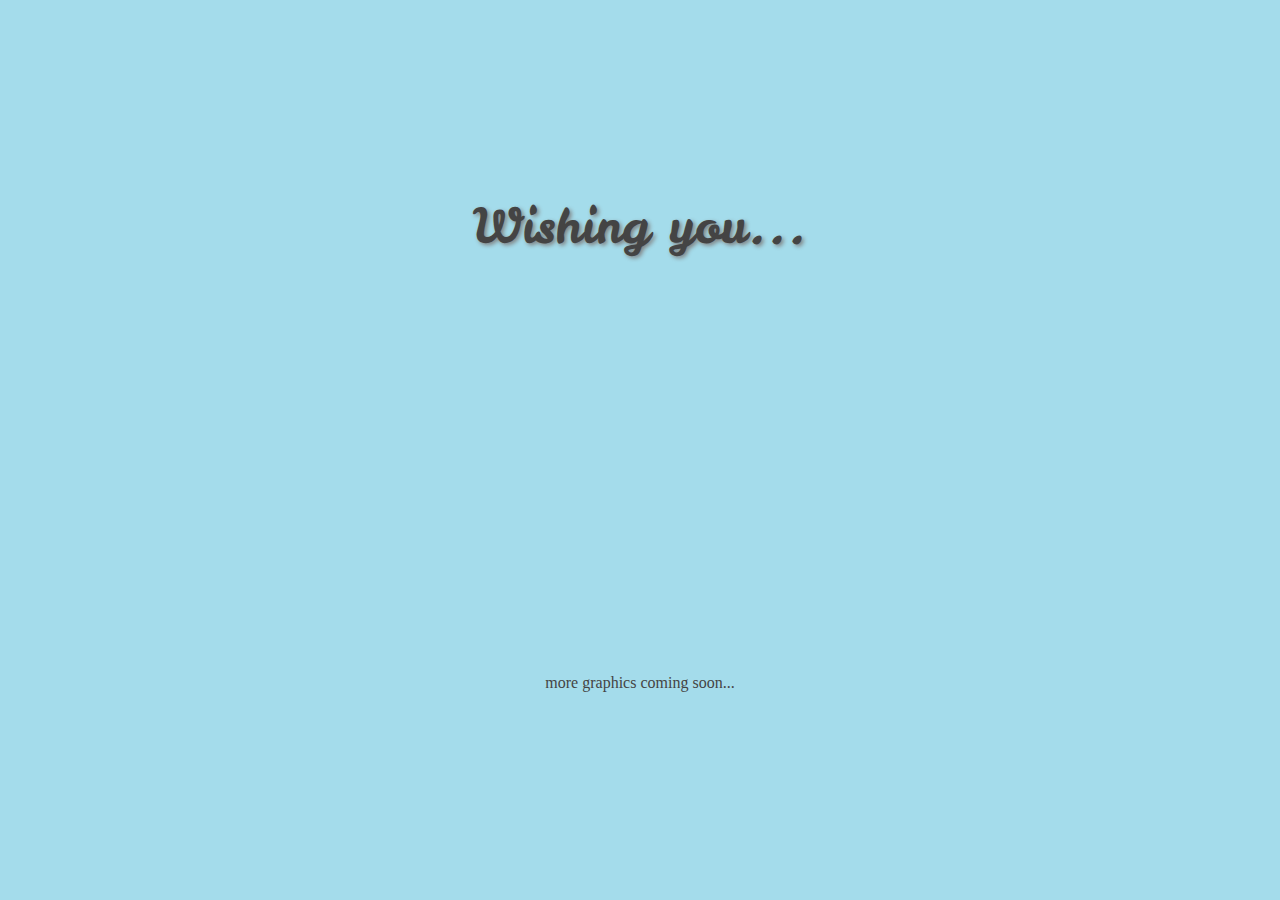
==== index.html @ 42245d85 "safe-area-inset-top" ====
<!DOCTYPE html>
<html lang="en">

<head>
    <meta charset="UTF-8">
    <meta http-equiv="X-UA-Compatible" content="IE=edge">
    <meta name="viewport" content="width=device-width, initial-scale=1.0">
    <link href="https://fonts.cdnfonts.com/css/kingthings-xstitch" rel="stylesheet">
    <link rel="preconnect" href="https://fonts.googleapis.com">
    <link rel="preconnect" href="https://fonts.gstatic.com" crossorigin>
    <link href="https://fonts.googleapis.com/css2?family=Leckerli+One&family=Pacifico&display=swap" rel="stylesheet">

    <title>For Ukraine</title>
    <style>
        /* :root {
            --app-height: 100%;
        } */

        html,
        body {
            padding: 0;
            margin: 0;
            height: calc(100vh - constant(safe-area-inset-top) - constant(safe-area-inset-bottom));

            /* height: 100vh; */
            /* fallback for Js load */
            /* height: var(--app-height); */
            background-color: #a4dceb;
            color: #444;
        }

        #container {
            display: flex;
            flex-direction: column;
            justify-content: center;
            align-items: center;
            height: 100vh;
            /* display: grid;
            place-items: center; */
            /* width:100vw; */
            /* height: 100vh; */
            /* height: var(--app-height); */
        }

        h1 {
            margin: 0;
            padding: 0;
            /* font-family: 'Kingthings Xstitch', sans-serif; */
            font-family: 'Leckerli One', cursive;
            /* font-family: 'Pacifico', cursive; */
            font-size: 3em;
            font-weight: normal;
            text-shadow: 2px 2px 4px gray;
            /* background-color: red; */
        }

        main {
            display: grid;
            place-items: center;
            position: relative;
            /* top: -3%; */
            /* background-color: purple; */
        }

        #image {
            transform: scale(0) rotate(0deg);
            animation: scaleSpin 1s ease forwards;
        }

        #banner {
            position: absolute;
            top: 55%;
            transform: translateY(-50%) scale(0);

            animation: scaleSize .5s ease forwards;
            animation-delay: .5s;
        }

        @keyframes scaleSpin {
            from {
                transform: scale(0) rotate(0deg);
            }

            to {
                transform: scale(1) rotate(180deg);
            }
        }

        @keyframes scaleSize {
            0% {
                transform: translateY(-50%) scale(0);
            }

            97% {
                transform: translateY(-50%) scale(1.1);
            }

            100% {
                transform: translateY(-50%) scale(1);
            }
        }
        }
    </style>
</head>

<body>
    <div id="container">
        <header>
            <h1>Wishing you...</h1>
        </header>
        <main>
            <!-- <img src="images/star3.png" width="400" height="400" alt="star" id="image">
            <img src="images/courage3.png" width="400" height="105" alt="courage" id="banner"> -->
            <img src="images/flower.png" width="400" height="400" alt="star" id="image">
            <img src="images/beauty.png" width="400" height="105" alt="courage" id="banner">
        </main>
        <p>more graphics coming soon...</p>
    </div>

    <script>
        // This is a fix for height on iOS
        // const appHeight = () => {
        //     const doc = document.documentElement;
        //     doc.style.setProperty('--app-height', `${window.innerHeight}px`);
        // }
        // window.addEventListener('resize', appHeight);
        // appHeight();
    </script>
</body>

</html>
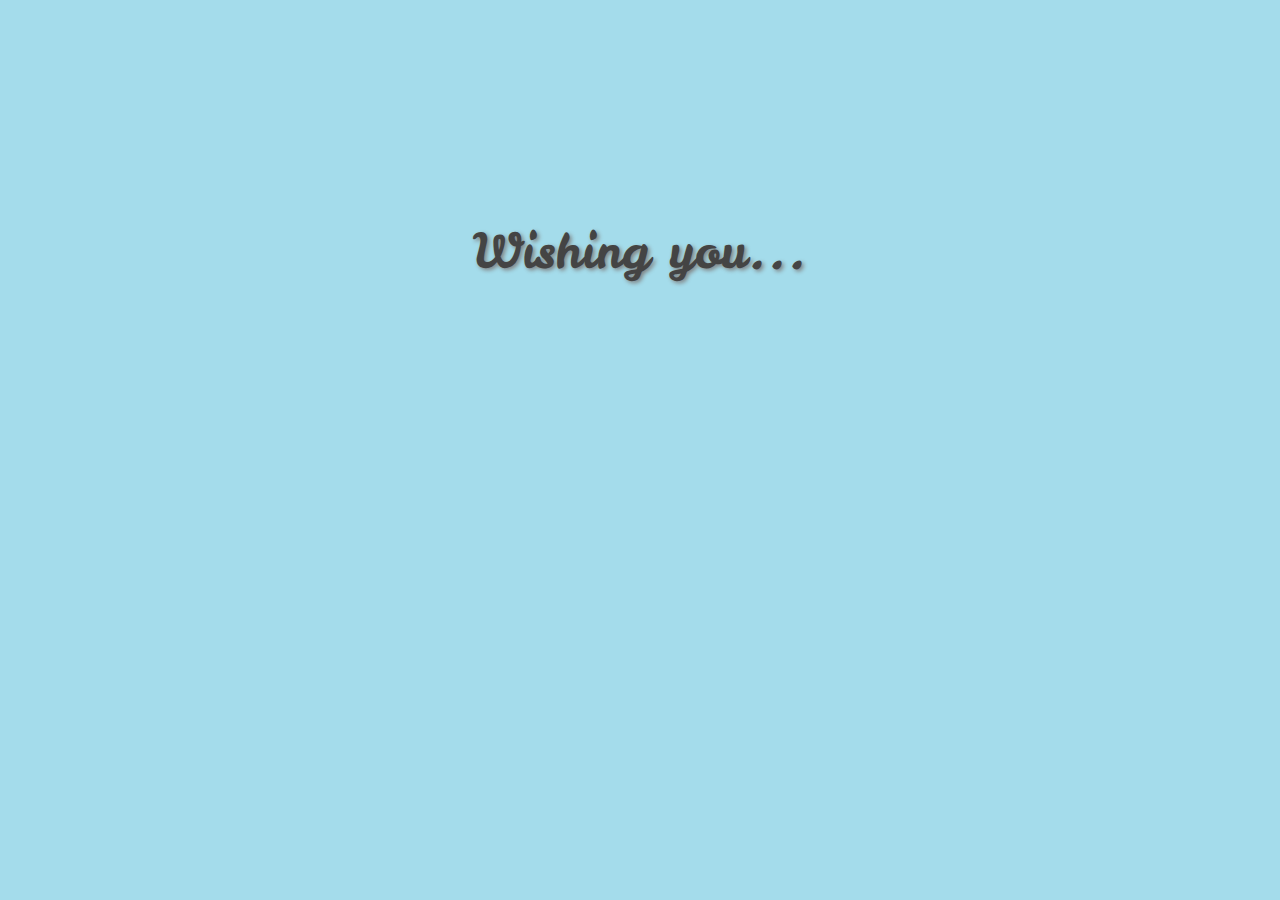
==== commit 14682e9d: "remove more graphics" ====
--- a/index.html
+++ b/index.html
@@ -114,7 +114,7 @@
             <img src="images/flower.png" width="400" height="400" alt="star" id="image">
             <img src="images/beauty.png" width="400" height="105" alt="courage" id="banner">
         </main>
-        <p>more graphics coming soon...</p>
+
     </div>
 
     <script>
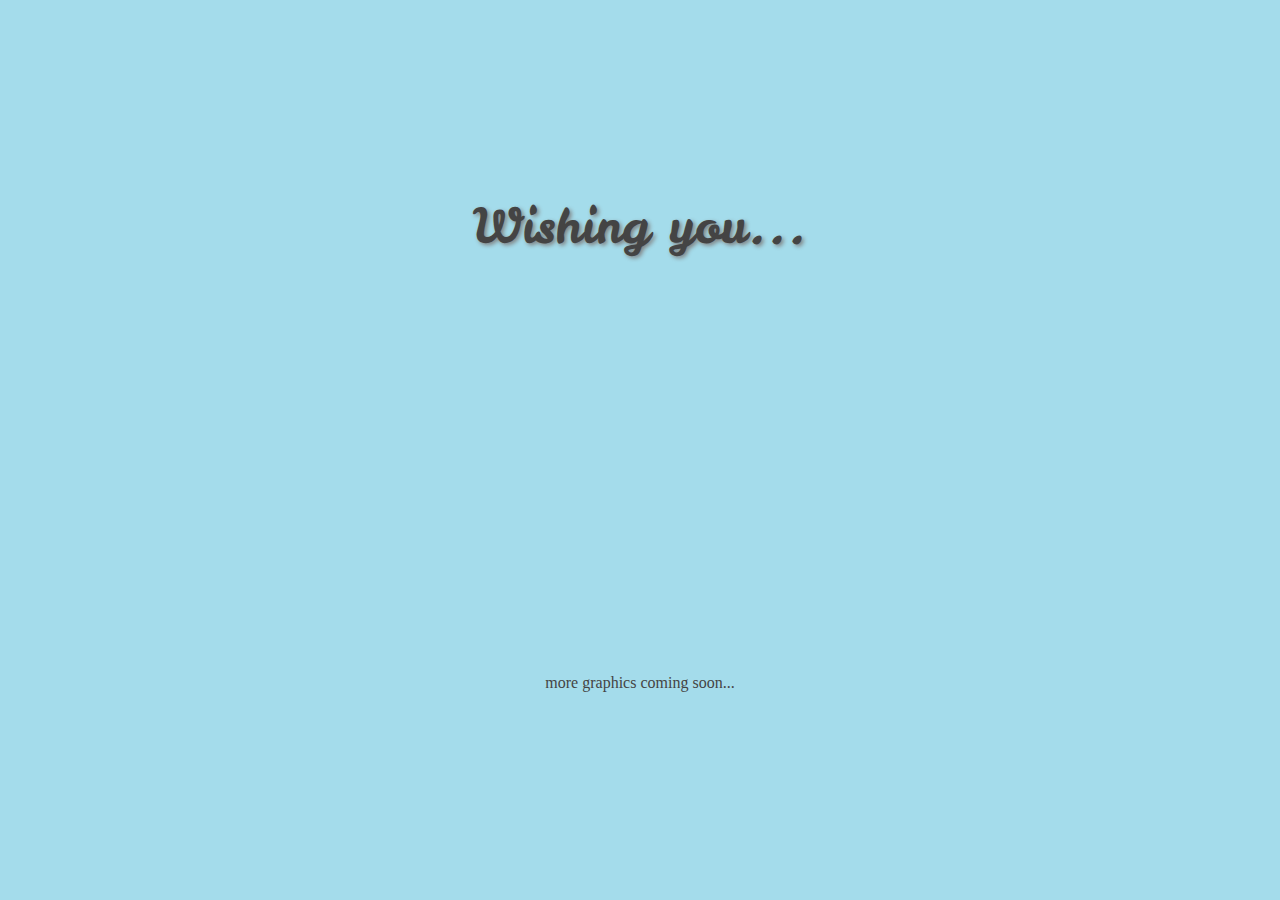
==== commit c3b63772: "put more graphics message back in" ====
--- a/index.html
+++ b/index.html
@@ -113,6 +113,8 @@
             <img src="images/courage3.png" width="400" height="105" alt="courage" id="banner"> -->
             <img src="images/flower.png" width="400" height="400" alt="star" id="image">
             <img src="images/beauty.png" width="400" height="105" alt="courage" id="banner">
+
+            <p>more graphics coming soon...</p>
         </main>
 
     </div>
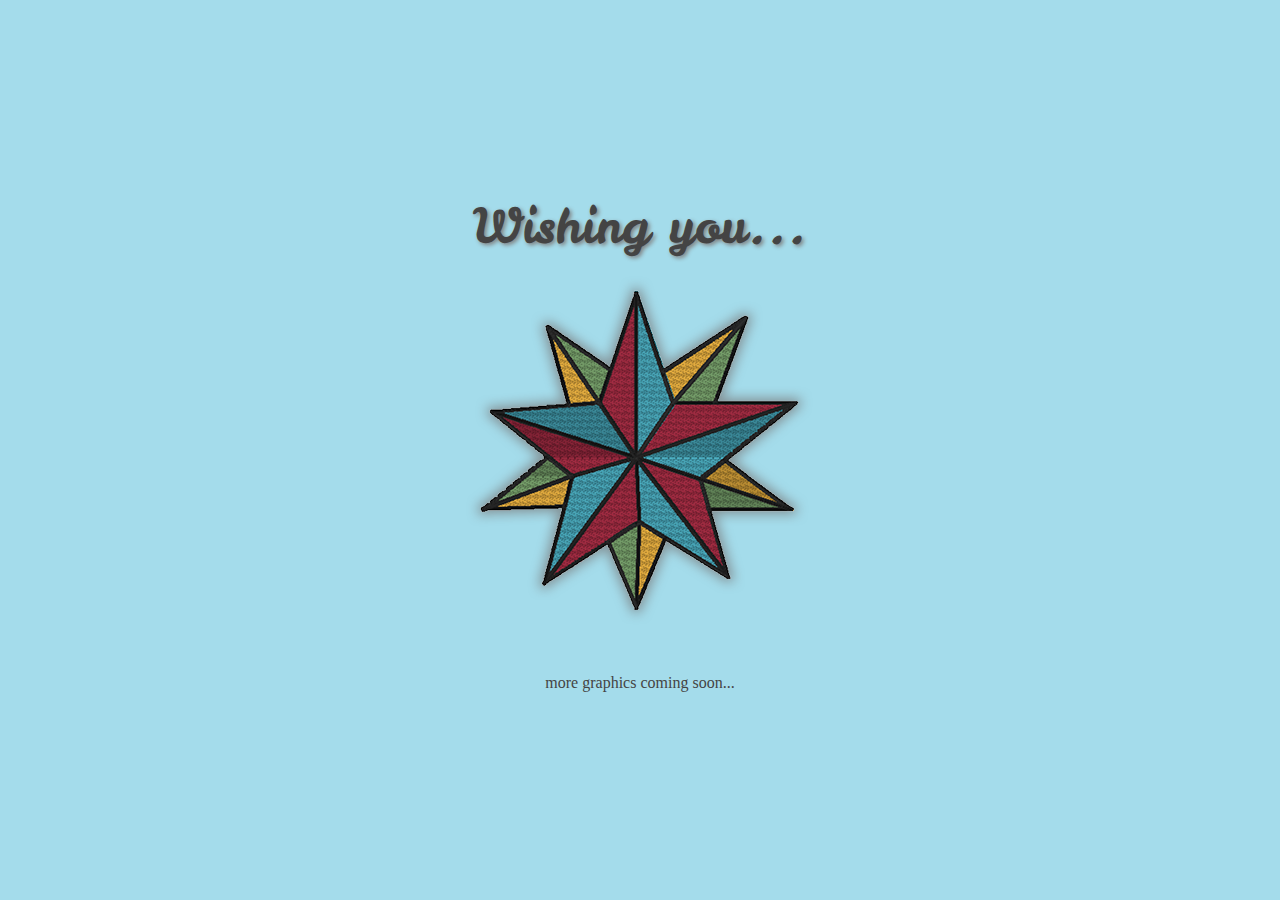
==== commit 706365a1: "animations on and off" ====
--- a/index.html
+++ b/index.html
@@ -9,98 +9,9 @@
     <link rel="preconnect" href="https://fonts.googleapis.com">
     <link rel="preconnect" href="https://fonts.gstatic.com" crossorigin>
     <link href="https://fonts.googleapis.com/css2?family=Leckerli+One&family=Pacifico&display=swap" rel="stylesheet">
-
+    <link href="styles.css" rel="stylesheet">
+    <script src="script.js" defer></script>
     <title>For Ukraine</title>
-    <style>
-        /* :root {
-            --app-height: 100%;
-        } */
-
-        html,
-        body {
-            padding: 0;
-            margin: 0;
-            height: calc(100vh - constant(safe-area-inset-top) - constant(safe-area-inset-bottom));
-
-            /* height: 100vh; */
-            /* fallback for Js load */
-            /* height: var(--app-height); */
-            background-color: #a4dceb;
-            color: #444;
-        }
-
-        #container {
-            display: flex;
-            flex-direction: column;
-            justify-content: center;
-            align-items: center;
-            height: 100vh;
-            /* display: grid;
-            place-items: center; */
-            /* width:100vw; */
-            /* height: 100vh; */
-            /* height: var(--app-height); */
-        }
-
-        h1 {
-            margin: 0;
-            padding: 0;
-            /* font-family: 'Kingthings Xstitch', sans-serif; */
-            font-family: 'Leckerli One', cursive;
-            /* font-family: 'Pacifico', cursive; */
-            font-size: 3em;
-            font-weight: normal;
-            text-shadow: 2px 2px 4px gray;
-            /* background-color: red; */
-        }
-
-        main {
-            display: grid;
-            place-items: center;
-            position: relative;
-            /* top: -3%; */
-            /* background-color: purple; */
-        }
-
-        #image {
-            transform: scale(0) rotate(0deg);
-            animation: scaleSpin 1s ease forwards;
-        }
-
-        #banner {
-            position: absolute;
-            top: 55%;
-            transform: translateY(-50%) scale(0);
-
-            animation: scaleSize .5s ease forwards;
-            animation-delay: .5s;
-        }
-
-        @keyframes scaleSpin {
-            from {
-                transform: scale(0) rotate(0deg);
-            }
-
-            to {
-                transform: scale(1) rotate(180deg);
-            }
-        }
-
-        @keyframes scaleSize {
-            0% {
-                transform: translateY(-50%) scale(0);
-            }
-
-            97% {
-                transform: translateY(-50%) scale(1.1);
-            }
-
-            100% {
-                transform: translateY(-50%) scale(1);
-            }
-        }
-        }
-    </style>
 </head>
 
 <body>
@@ -109,25 +20,15 @@
             <h1>Wishing you...</h1>
         </header>
         <main>
-            <!-- <img src="images/star3.png" width="400" height="400" alt="star" id="image">
-            <img src="images/courage3.png" width="400" height="105" alt="courage" id="banner"> -->
-            <img src="images/flower.png" width="400" height="400" alt="star" id="image">
-            <img src="images/beauty.png" width="400" height="105" alt="courage" id="banner">
+            <img src="images/star3.png" width="400" height="400" alt="star" id="image">
+            <img src="images/courage3.png" width="400" height="105" alt="courage" id="banner">
+            <!-- <img src="images/flower.png" width="400" height="400" alt="star" id="image">
+            <img src="images/beauty.png" width="400" height="105" alt="courage" id="banner"> -->
 
             <p>more graphics coming soon...</p>
         </main>
 
     </div>
-
-    <script>
-        // This is a fix for height on iOS
-        // const appHeight = () => {
-        //     const doc = document.documentElement;
-        //     doc.style.setProperty('--app-height', `${window.innerHeight}px`);
-        // }
-        // window.addEventListener('resize', appHeight);
-        // appHeight();
-    </script>
 </body>
 
 </html>--- a/styles.css
+++ b/styles.css
@@ -0,0 +1,151 @@
+        /* :root {
+            --app-height: 100%;
+        } */
+
+        html,
+        body {
+            padding: 0;
+            margin: 0;
+            /* height: 100vh; */
+            /* fallback for Js load */
+            /* height: var(--app-height); */
+            background-color: #a4dceb;
+            color: #444;
+        }
+
+        #container {
+            display: flex;
+            flex-direction: column;
+            justify-content: center;
+            align-items: center;
+            height: 100vh;
+            height: calc(100vh - constant(safe-area-inset-top) - constant(safe-area-inset-bottom));
+            /* height: var(--app-height); */
+        }
+        header{
+            opacity:0;
+            transition: opacity .5s;
+        }
+        h1 {
+            margin: 0;
+            padding: 0;
+            font-family: 'Leckerli One', cursive;
+            font-size: 3em;
+            font-weight: normal;
+            text-shadow: 2px 2px 4px gray;
+        }
+
+        main {
+            display: grid;
+            place-items: center;
+            position: relative;
+            /* top: -3%; */
+        }
+
+        #image {
+            animation-name: spinIn;
+            animation-duration: 1s;
+            animation-timing-function: ease;
+            animation-fill-mode: forwards;
+            animation-delay: .5s;
+            transition: opacity 1s;
+        }
+
+        #banner {
+            position: absolute;
+            top: 50%;
+            transform: translateY(-50%) scale(0);
+            animation-name: scaleUp;
+            animation-duration: 1s;
+            animation-timing-function: ease;
+            animation-fill-mode: forwards;
+            animation-delay: 1s;
+            transition: opacity 1s;
+        }
+
+        .fadeIn{
+            opacity:1;
+        }
+        .fadeOut{
+            opacity:0;
+        }
+
+        .scaleUpClass{
+            animation: scaleUp 1s ease;
+            /* animation-delay: 1s; */
+        }
+
+        .scaleDownClass{
+            animation: scaleDown .5s ease;
+            /* animation-delay: 1s; */
+        }
+
+        .spinInClass{
+            transform: scale(0) rotate(0deg);
+            animation: spinIn 1s ease forwards;
+        }
+
+        @keyframes spinIn {
+            from {
+                transform: scale(0) rotate(0deg);
+            }
+
+            to {
+                transform: scale(1) rotate(180deg);
+            }
+        }
+        @keyframes spinOut {
+            from {
+                transform: scale(1) rotate(180deg);
+            }
+
+            to {
+                transform: scale(0) rotate(0deg);
+            }
+        }
+
+
+        @keyframes scaleUp {
+            0% {
+                transform: translateY(-50%) scale(0);
+            }
+
+            97% {
+                transform: translateY(-50%) scale(1.1);
+            }
+
+            100% {
+                transform: translateY(-50%) scale(1);
+            }
+        }
+
+        @keyframes scaleDown {
+            0% {
+                transform: translateY(-50%) scale(1);
+            }
+
+            3% {
+                transform: translateY(-50%) scale(1.1);
+            }
+
+            100% {
+                transform: translateY(-50%) scale(0);
+            }
+        }
+
+        @keyframes fadeIn {
+            from {
+                opacity: 0;
+            }
+            to {
+                opacity: 1;
+            }
+        }
+        @keyframes fadeOut {
+            from {
+                opacity: 0;
+            }
+            to {
+                opacity: 1;
+            }
+        }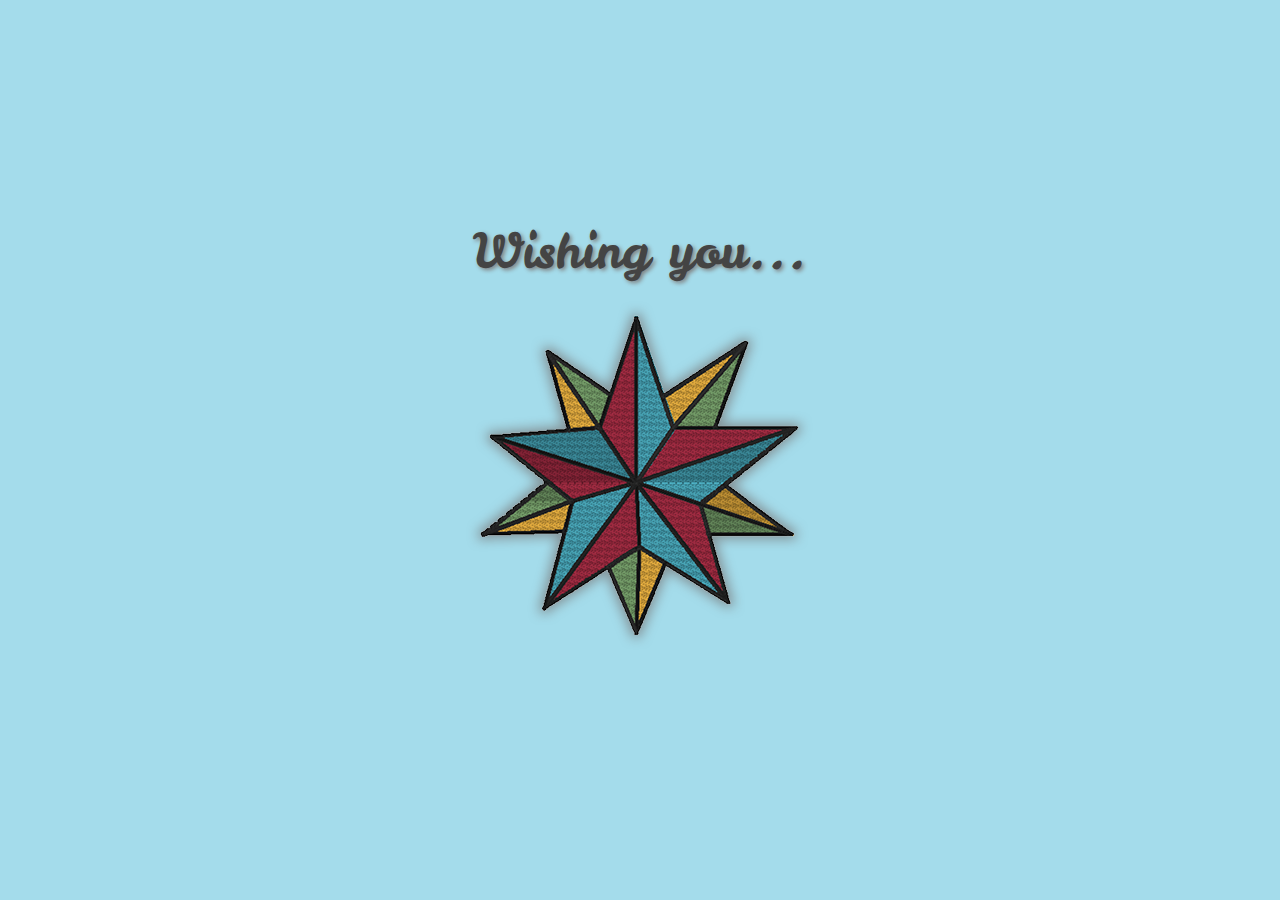
==== commit 54944b07: "cleaned up code" ====
--- a/index.html
+++ b/index.html
@@ -20,12 +20,8 @@
             <h1>Wishing you...</h1>
         </header>
         <main>
-            <img src="images/star3.png" width="400" height="400" alt="star" id="image">
-            <img src="images/courage3.png" width="400" height="105" alt="courage" id="banner">
-            <!-- <img src="images/flower.png" width="400" height="400" alt="star" id="image">
-            <img src="images/beauty.png" width="400" height="105" alt="courage" id="banner"> -->
-
-            <p>more graphics coming soon...</p>
+            <img src="images/star3.png" width="400" height="400" alt="embroidered image" id="image">
+            <img src="images/courage3.png" width="400" height="105" alt="embroidered badge" id="banner">
         </main>
 
     </div>
--- a/styles.css
+++ b/styles.css
@@ -72,12 +72,10 @@
 
         .scaleUpClass{
             animation: scaleUp 1s ease;
-            /* animation-delay: 1s; */
         }
 
         .scaleDownClass{
             animation: scaleDown .5s ease;
-            /* animation-delay: 1s; */
         }
 
         .spinInClass{
@@ -104,7 +102,6 @@
             }
         }
 
-
         @keyframes scaleUp {
             0% {
                 transform: translateY(-50%) scale(0);
@@ -124,11 +121,11 @@
                 transform: translateY(-50%) scale(1);
             }
 
-            3% {
+            1% {
                 transform: translateY(-50%) scale(1.1);
             }
 
-            100% {
+            30% {
                 transform: translateY(-50%) scale(0);
             }
         }
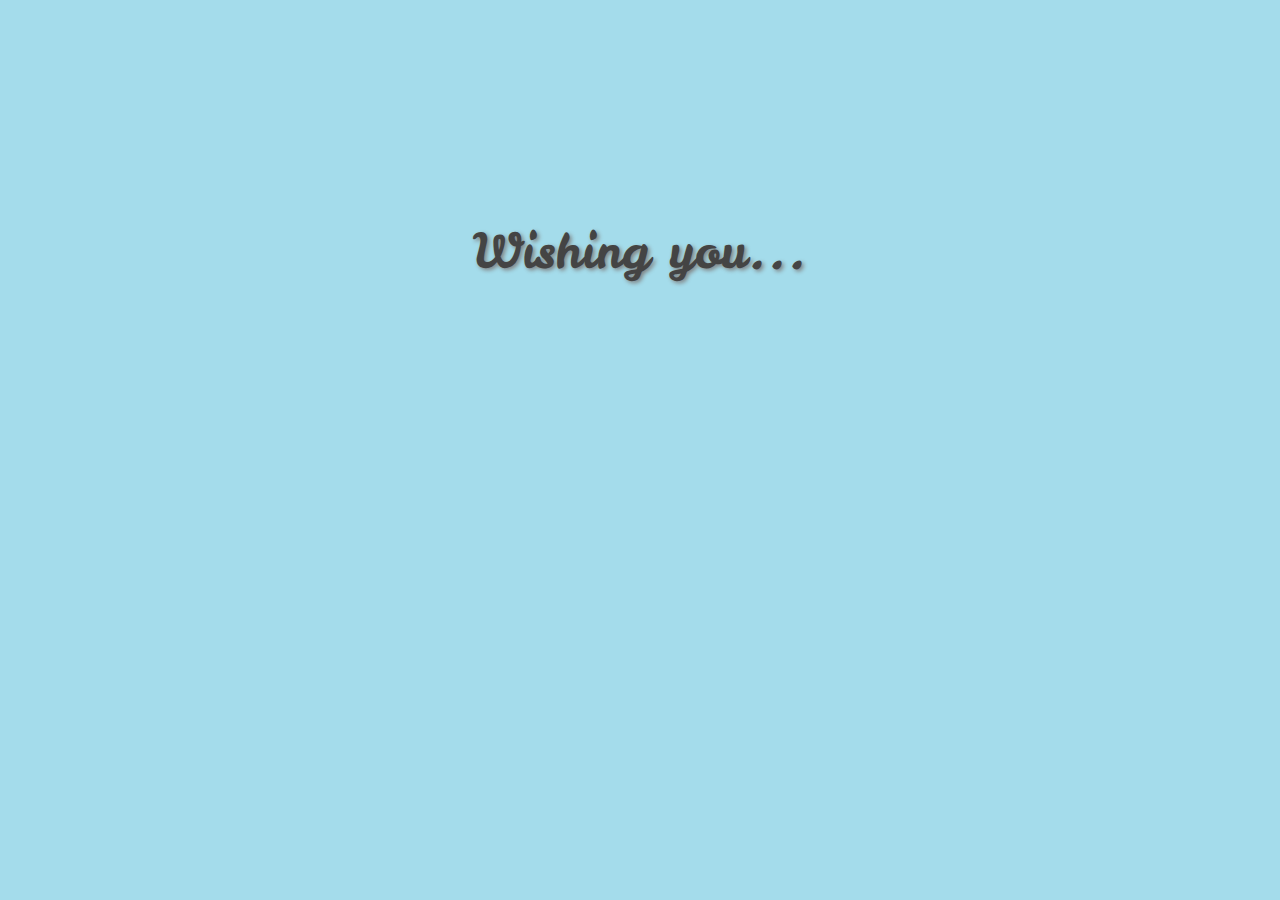
==== commit e5ae9450: "timing" ====
--- a/index.html
+++ b/index.html
@@ -20,7 +20,7 @@
             <h1>Wishing you...</h1>
         </header>
         <main>
-            <img src="images/star3.png" width="400" height="400" alt="embroidered image" id="image">
+            <img src="images/star3.png" width="400" height="400" alt="embroidered image" id="image" class="image">
             <img src="images/courage3.png" width="400" height="105" alt="embroidered badge" id="banner">
         </main>
 
--- a/styles.css
+++ b/styles.css
@@ -70,17 +70,8 @@
             opacity:0;
         }
 
-        .scaleUpClass{
-            animation: scaleUp 1s ease;
-        }
-
-        .scaleDownClass{
-            animation: scaleDown .5s ease;
-        }
-
-        .spinInClass{
-            transform: scale(0) rotate(0deg);
-            animation: spinIn 1s ease forwards;
+        .image{
+            transform: scale(0);
         }
 
         @keyframes spinIn {
@@ -107,10 +98,6 @@
                 transform: translateY(-50%) scale(0);
             }
 
-            97% {
-                transform: translateY(-50%) scale(1.1);
-            }
-
             100% {
                 transform: translateY(-50%) scale(1);
             }
@@ -119,10 +106,6 @@
         @keyframes scaleDown {
             0% {
                 transform: translateY(-50%) scale(1);
-            }
-
-            1% {
-                transform: translateY(-50%) scale(1.1);
             }
 
             30% {
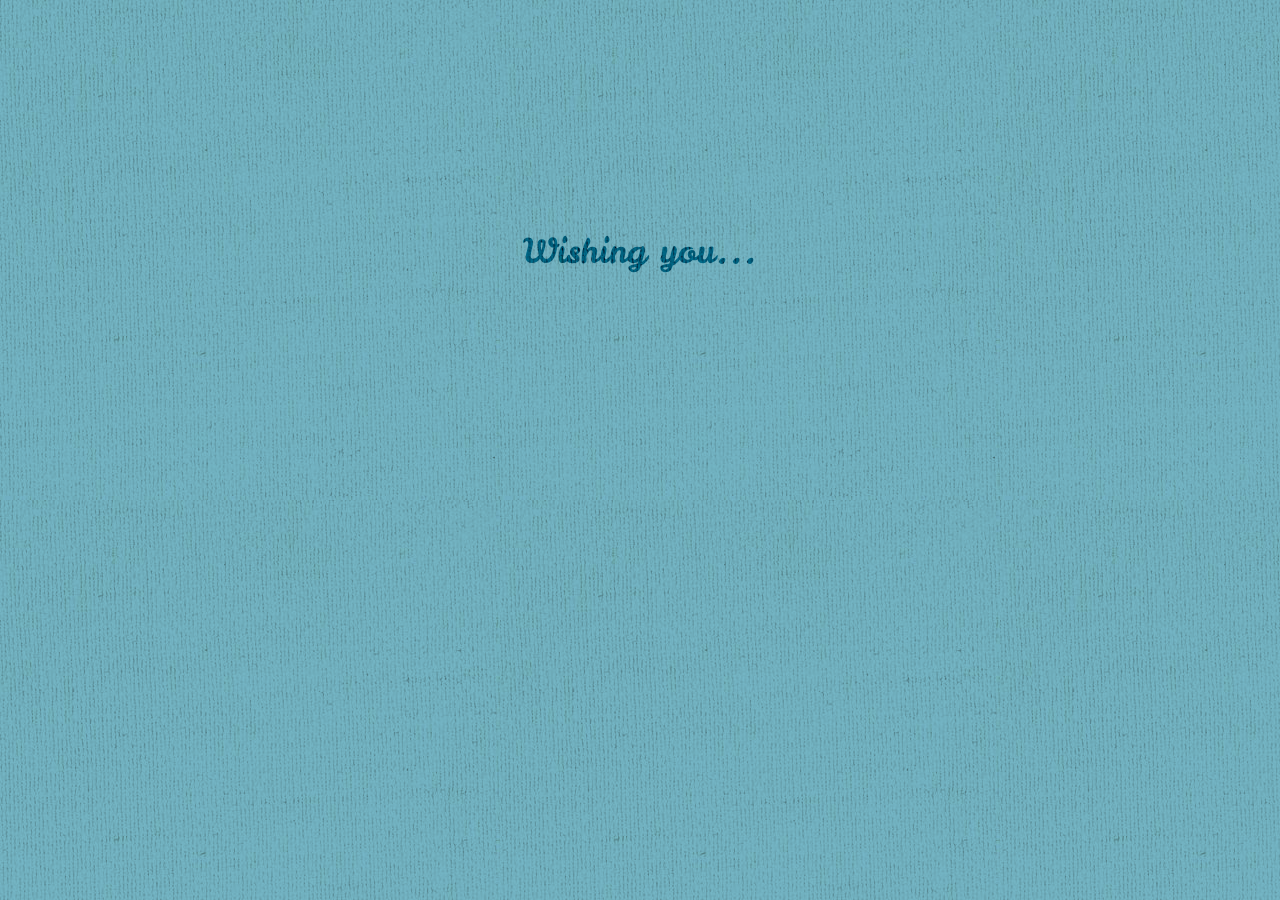
==== commit 4be7f5ad: "no war sign" ====
--- a/index.html
+++ b/index.html
@@ -20,8 +20,8 @@
             <h1>Wishing you...</h1>
         </header>
         <main>
-            <img src="images/star3.png" width="400" height="400" alt="embroidered image" id="image" class="image">
-            <img src="images/courage3.png" width="400" height="105" alt="embroidered badge" id="banner">
+            <img src="images/no-more-war.png" width="400" height="400" alt="embroidered image" id="image" class="image">
+            <img src="images/spacer.png" width="400" height="105" alt="embroidered badge" id="banner">
         </main>
 
     </div>
--- a/styles.css
+++ b/styles.css
@@ -10,7 +10,9 @@
             /* fallback for Js load */
             /* height: var(--app-height); */
             background-color: #a4dceb;
-            color: #444;
+            background-image: url('images/fabficbkgd.png');
+            color: black;
+            overflow: hidden;
         }
 
         #container {
@@ -22,110 +24,31 @@
             height: calc(100vh - constant(safe-area-inset-top) - constant(safe-area-inset-bottom));
             /* height: var(--app-height); */
         }
-        header{
-            opacity:0;
-            transition: opacity .5s;
-        }
+    
         h1 {
+            transform: scale(.3);
             margin: 0;
             padding: 0;
             font-family: 'Leckerli One', cursive;
             font-size: 3em;
             font-weight: normal;
             text-shadow: 2px 2px 4px gray;
+            mix-blend-mode: overlay;
         }
 
         main {
             display: grid;
             place-items: center;
             position: relative;
-            /* top: -3%; */
         }
 
         #image {
-            animation-name: spinIn;
-            animation-duration: 1s;
-            animation-timing-function: ease;
-            animation-fill-mode: forwards;
-            animation-delay: .5s;
-            transition: opacity 1s;
+            position:relative;
+            left:40vw;
+            transform: scale(0);
         }
 
         #banner {
             position: absolute;
-            top: 50%;
-            transform: translateY(-50%) scale(0);
-            animation-name: scaleUp;
-            animation-duration: 1s;
-            animation-timing-function: ease;
-            animation-fill-mode: forwards;
-            animation-delay: 1s;
-            transition: opacity 1s;
-        }
-
-        .fadeIn{
-            opacity:1;
-        }
-        .fadeOut{
-            opacity:0;
-        }
-
-        .image{
             transform: scale(0);
-        }
-
-        @keyframes spinIn {
-            from {
-                transform: scale(0) rotate(0deg);
-            }
-
-            to {
-                transform: scale(1) rotate(180deg);
-            }
-        }
-        @keyframes spinOut {
-            from {
-                transform: scale(1) rotate(180deg);
-            }
-
-            to {
-                transform: scale(0) rotate(0deg);
-            }
-        }
-
-        @keyframes scaleUp {
-            0% {
-                transform: translateY(-50%) scale(0);
-            }
-
-            100% {
-                transform: translateY(-50%) scale(1);
-            }
-        }
-
-        @keyframes scaleDown {
-            0% {
-                transform: translateY(-50%) scale(1);
-            }
-
-            30% {
-                transform: translateY(-50%) scale(0);
-            }
-        }
-
-        @keyframes fadeIn {
-            from {
-                opacity: 0;
-            }
-            to {
-                opacity: 1;
-            }
-        }
-        @keyframes fadeOut {
-            from {
-                opacity: 0;
-            }
-            to {
-                opacity: 1;
-            }
         }